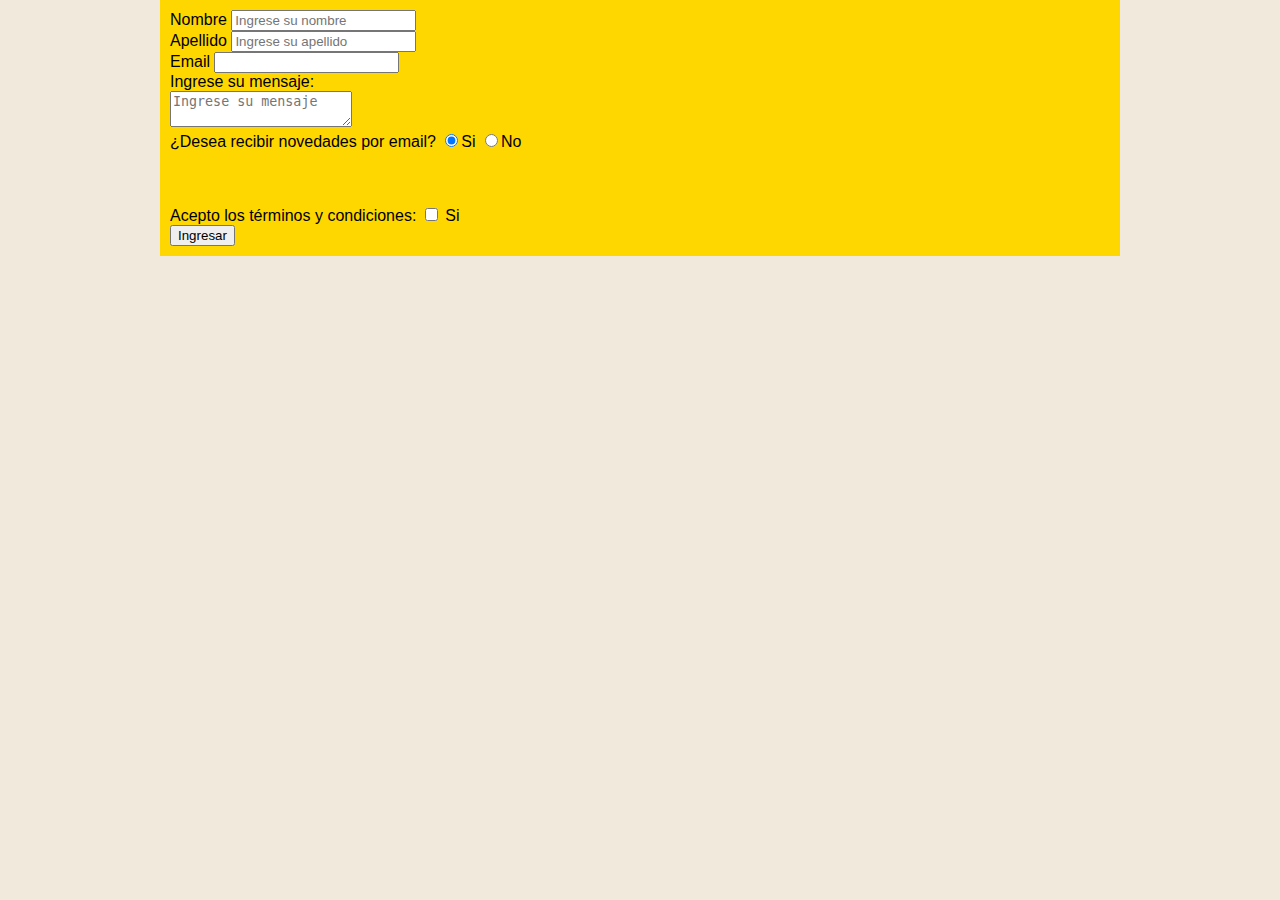
==== contacto.html @ 79957a0e "Add files via upload" ====
<!DOCTYPE html>
<html lang="es">
<head>
    <meta charset="UTF-8">
    <meta http-equiv="X-UA-Compatible" content="IE=edge">
    <meta name="viewport" content="width=device-width, initial-scale=1.0">
    <title>Contacto</title>
    <link rel="stylesheet" href="css/estilos.css">
</head>
<body>
    <section id="contacto">
        <form action="" method="POST" enctype="multipart/form-data">
            <label>
                Nombre
                <input type="text" name="nombre" placeholder="Ingrese su nombre" >
            </label>
            <br>
            <label>
                Apellido
                <input type="text" name="apellido" placeholder="Ingrese su apellido" >
            </label>
            <br>
            <label>
                Email
                <input type="email" required>
            </label>
            <br>
            <label>Ingrese su mensaje:<br>
                <textarea name="mensaje" placeholder="Ingrese su mensaje"></textarea>
            </label>
            <br>
            <label>
                ¿Desea recibir novedades por email?
                <input type="radio" name="newsletter" value="Si" checked="checked">Si
                <input type="radio" name="newsletter" value="No" >No
            </label>
            <br><br><br><br>
            <label>
                Acepto los términos y condiciones: 
                <input type="checkbox" name="terminos" value="acepta" required> Si
            </label>
            <br>
            <input class="submit" type="submit" value="Ingresar" name="submit">
        </form>
    </section>
</body>
</html>
---- css/estilos.css ----
/* Selectores de CSS */

/* Etiqueta, utiliza el nombre de la etiqueta HTML, body, h1, img. */

/* Clase. Primero es definir el selector .logotipo, puede ser aplicado a varios elementos dentro de la misma página.*/

/* ID, o identificador único. #nav, numeral y el nombre del id*/

/* Reset del documento */
* {
    text-decoration: none;
    outline: none;
    box-sizing: border-box;
}

/* Aplicamos un color a todo el body del documento y la tipografía */
body {
    background-color: #f1e9db;
    font-family: 'Roboto', Verdana, sans-serif;
    margin: 0;
}

/* Clase para mi logotipo */
.logotipo {
    width: 150px;
    display: block;
    float: left;
}

header {
    /* Fijar la barra de navegación arriba */
    position: fixed;
    width: 100%;
    top: 0;
    background-color:#07020D;
    border-bottom: 5px solid #5DB7DE;
}

/* Estilos para mi barra de navegación */
#nav {
    height: 120px;
    width: 80%;
    margin: 0 auto;
    padding: 40px;
}

/* Estilos para la lista que contiene mis links */
#nav ul {
    list-style: none;
    padding: 0;
    margin: 0;
    margin-left: 50px;
    overflow: hidden;

    /* Aplicamos float al menu */
    float: left;
}
/* Estilos para los elementos que están dentro de la lista */
#nav ul li {
    display: inline-block;
    padding: 5px;
    margin: 5px;
}

/* Estilos para nuestros links */
a {
    text-decoration: none; /* quitar el subrayado */
}
/* Los links tienen 4 estados. Link en reposo, Hover (cuando pasamos con el cursor por encima), visited (link visitado), active (cuando hago click sobre el link) */

/* reposo */
#nav a:link {
    color: white;
    background-color: rgb(31, 185, 206);
    padding: 5px 10px;
    border-radius: 10px;
}

/* visitado */
#nav a:visited {
    color: white;
}

/* hover */
#nav a:hover {
    background-color: rgb(159, 236, 248);
    color: rgb(15, 15, 15);
}

/* click sobre el link */
#nav a:active {
    background-color: rgb(159, 236, 248);
    color: rgb(15, 15, 15);
}


/* Buscador */
nav form {
    width: 200px;
    float: right;
}

nav input {
    padding: 10px;
    border-radius: 10px;
    border:none;
}

.buscar {
    width: 120px;
}

.buscar:focus {
    border: 2px solid #5DB7DE;
}

.boton {
    background-color: #5DB7DE;
    color: black;
    font-weight: 700;
    border: 2px solid #5db7de00;
}



/* Estilo general para mis h1, titulares */
h1 {
    margin: 20px; /* top, bottom, right, left */
    margin: 45px 60px 60px 45px; /* top, right, bottom, left*/
    margin: 45px 60px; /* top y bottom, left y right */

    text-align: center; /* Por defecto, esta propiedad tiene el valor left */
    font-family: 'Roboto';
    font-weight: 700; /* Grosor del trazo, bold */
}

/* Estilos para mis párrafos */
p {
    font-weight: 700;
    font-style: italic;
}

/* Estilos generales de mis secciones */
section {
    width: 75%;
    background-color: gold;
    margin: 0 auto; /* márgen superior y el inferior son 0, izquierdo y derecho son automáticos*/
    padding: 10px;
    margin-bottom: 25px;
}

/* Estilos generales de mis imágenes */
img {
    width: 100%;
}

/* Estilos para Bienvenida */

#bienvenida {
    margin-top: 140px;
}

/* Estilos para novedades */
#novedades article {
    width: 200px;
    display: inline-block;
    padding: 10px;
    margin: 10px;
}

#novedades article h2 {
    font-size: 12px;
    text-align: center;
}

#novedades article img:hover {
    border: 5px solid rgb(10, 122, 173);
    border-radius: 100%;
}


/* Float y mi catálogo */

#catalogo article {
    width: 250px;
    background-color: rgb(230, 75, 14);
    margin: 10px 10px 20px 10px;
    float: left;
}

#catalogo h2 {
    font-size: 12px;
    padding: 10px;
}

.clear {
    clear: both;
}


/* Formulario de contacto */



/* botón de chat */
.chat {
    padding: 15px;
    margin: 20px;

    position: fixed;
    bottom: 0;
    right: 0;
}

.chat:hover {
    background-color: aqua;
}

/* Ejemplo box sizing */
#uno {
    background-color: aqua;
    width: 250px;
    height: 250px;
    margin: 10px;
    padding: 10px;
    border: 5px solid #fff;
}

#dos {
    background-color: rgb(21, 255, 0);
    width: 250px;
    height: 250px;
    margin: 10px;
    padding: 10px;
    border: 5px solid #fff;
}
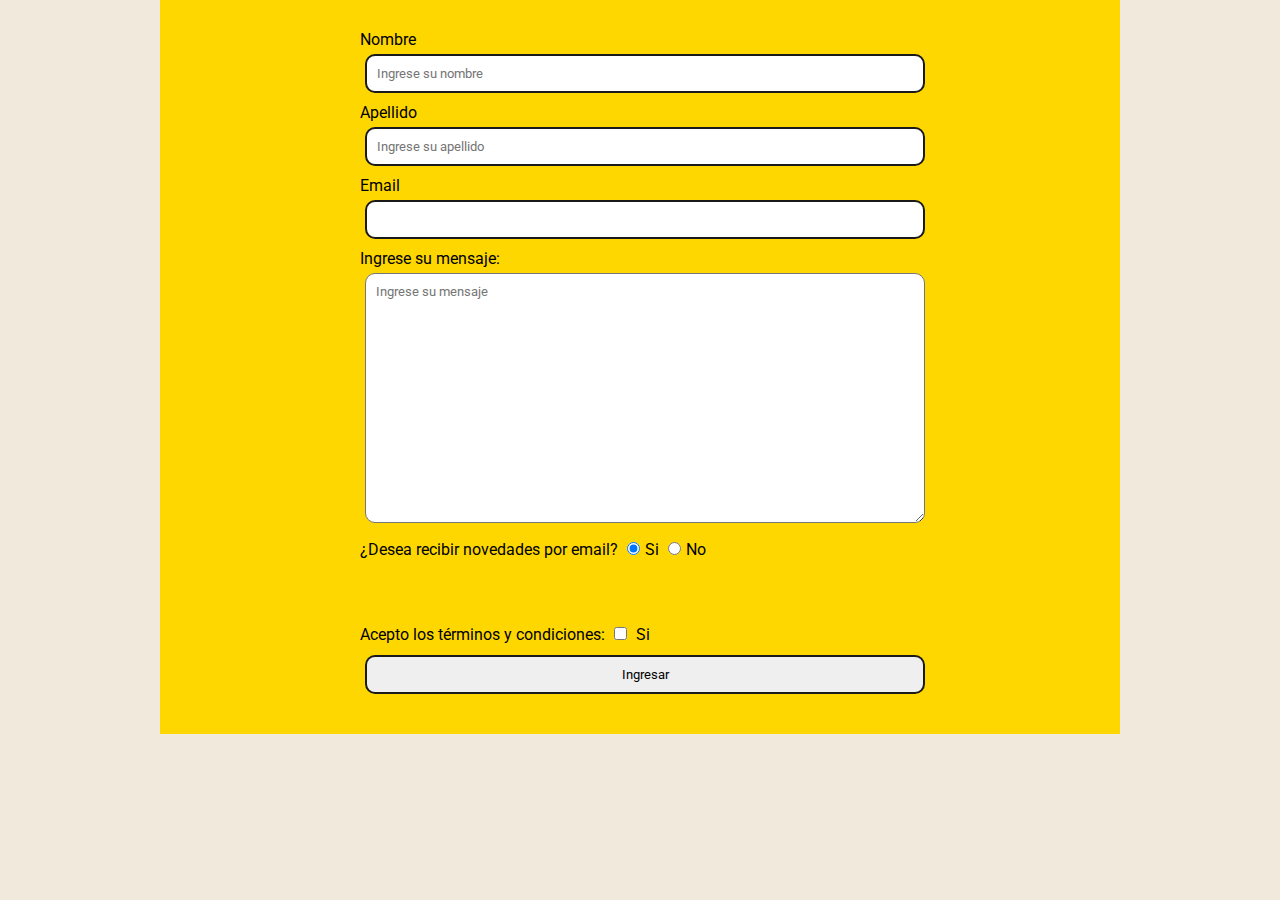
==== commit 1cae7451: "Update contacto.html" ====
--- a/contacto.html
+++ b/contacto.html
@@ -5,11 +5,17 @@
     <meta http-equiv="X-UA-Compatible" content="IE=edge">
     <meta name="viewport" content="width=device-width, initial-scale=1.0">
     <title>Contacto</title>
+    
+    <!-- Instalación de la familia tipográfica usando G Fonts -->
+    <link rel="preconnect" href="https://fonts.googleapis.com">
+    <link rel="preconnect" href="https://fonts.gstatic.com" crossorigin>
+    <link href="https://fonts.googleapis.com/css2?family=Roboto:ital,wght@0,500;0,700;1,500;1,700&display=swap" rel="stylesheet">
+    
     <link rel="stylesheet" href="css/estilos.css">
 </head>
 <body>
     <section id="contacto">
-        <form action="" method="POST" enctype="multipart/form-data">
+        <form id="form_contacto" action="" method="POST" enctype="multipart/form-data">
             <label>
                 Nombre
                 <input type="text" name="nombre" placeholder="Ingrese su nombre" >
@@ -31,17 +37,17 @@
             <br>
             <label>
                 ¿Desea recibir novedades por email?
-                <input type="radio" name="newsletter" value="Si" checked="checked">Si
-                <input type="radio" name="newsletter" value="No" >No
+                <input class="radio" type="radio" name="newsletter" value="Si" checked="checked">Si
+                <input class="radio" type="radio" name="newsletter" value="No" >No
             </label>
             <br><br><br><br>
             <label>
                 Acepto los términos y condiciones: 
-                <input type="checkbox" name="terminos" value="acepta" required> Si
+                <input class="check" type="checkbox" name="terminos" value="acepta" required> Si
             </label>
             <br>
             <input class="submit" type="submit" value="Ingresar" name="submit">
         </form>
     </section>
 </body>
-</html>+</html>
--- a/css/estilos.css
+++ b/css/estilos.css
@@ -11,6 +11,10 @@
     text-decoration: none;
     outline: none;
     box-sizing: border-box;
+}
+
+input, textarea {
+    font-family: 'Roboto', Verdana, sans-serif;
 }
 
 /* Aplicamos un color a todo el body del documento y la tipografía */
@@ -199,8 +203,33 @@
 
 
 /* Formulario de contacto */
-
-
+#form_contacto {
+    max-width: 600px;
+    margin: 0 auto;
+    padding: 20px;
+}
+
+#form_contacto input {
+    border: 2px solid rgb(26, 26, 26);
+    margin: 5px;
+    margin-bottom: 10px;
+    padding: 10px;
+    border-radius: 10px;
+    width: 100% ;
+}
+
+#form_contacto textarea {
+    width: 100%;
+    height: 250px;
+    border-radius: 10px;
+    padding: 10px;
+    margin: 5px;
+    margin-bottom: 10px;
+}
+
+.radio, .check {
+    width: auto !important;
+}
 
 /* botón de chat */
 .chat {
@@ -233,4 +262,4 @@
     margin: 10px;
     padding: 10px;
     border: 5px solid #fff;
-}+}
